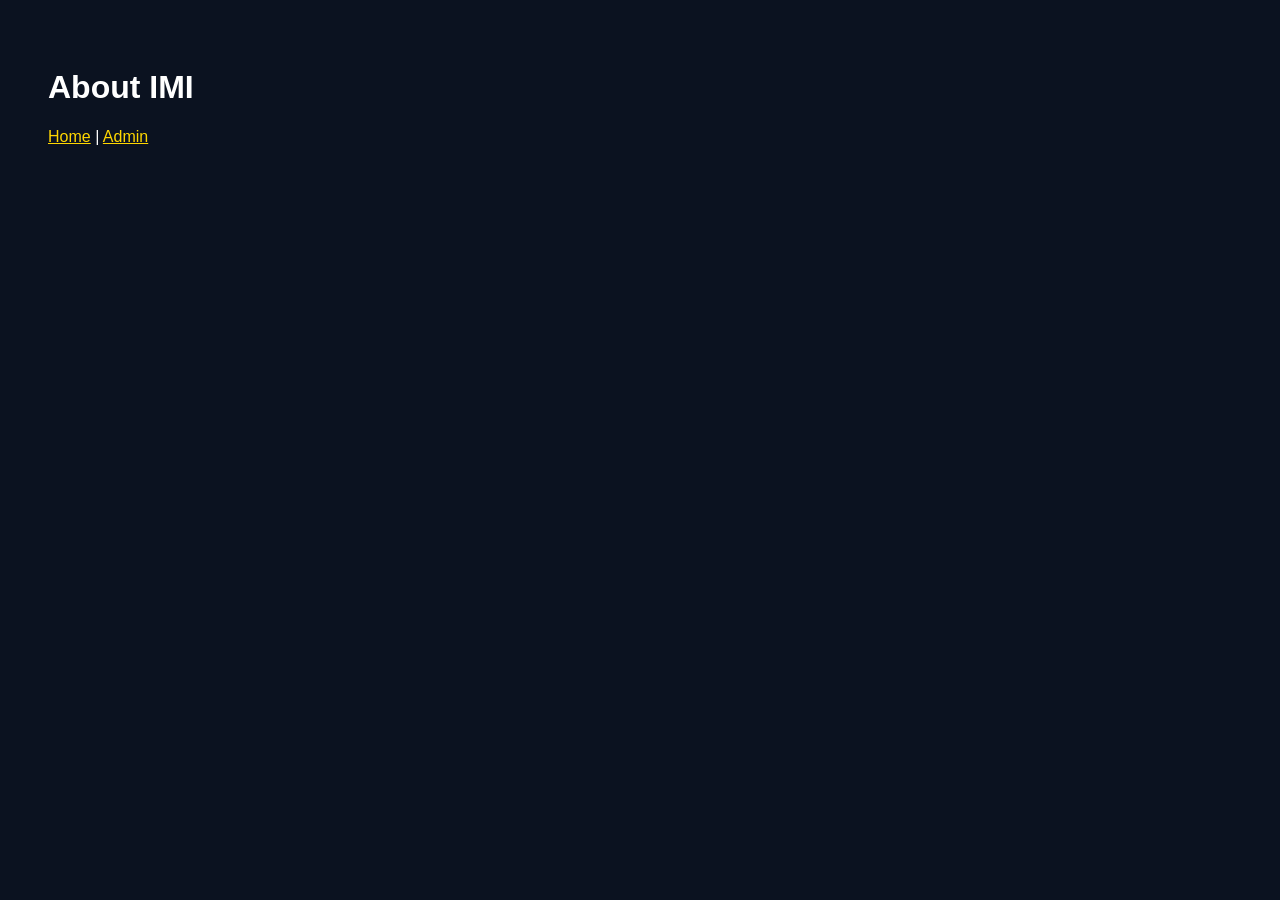
==== about.html @ 40c98ee7 "Add files via upload" ====
<!doctype html><html><head><meta charset='utf-8'/><meta name='viewport' content='width=device-width,initial-scale=1'/><title>About IMI</title></head><body style='font-family:Arial;background:#0b1220;color:#fff;padding:40px'><h1>About IMI</h1><p><a style='color:gold' href='/index.html'>Home</a> | <a style='color:gold' href='/admin/'>Admin</a></p></body></html>
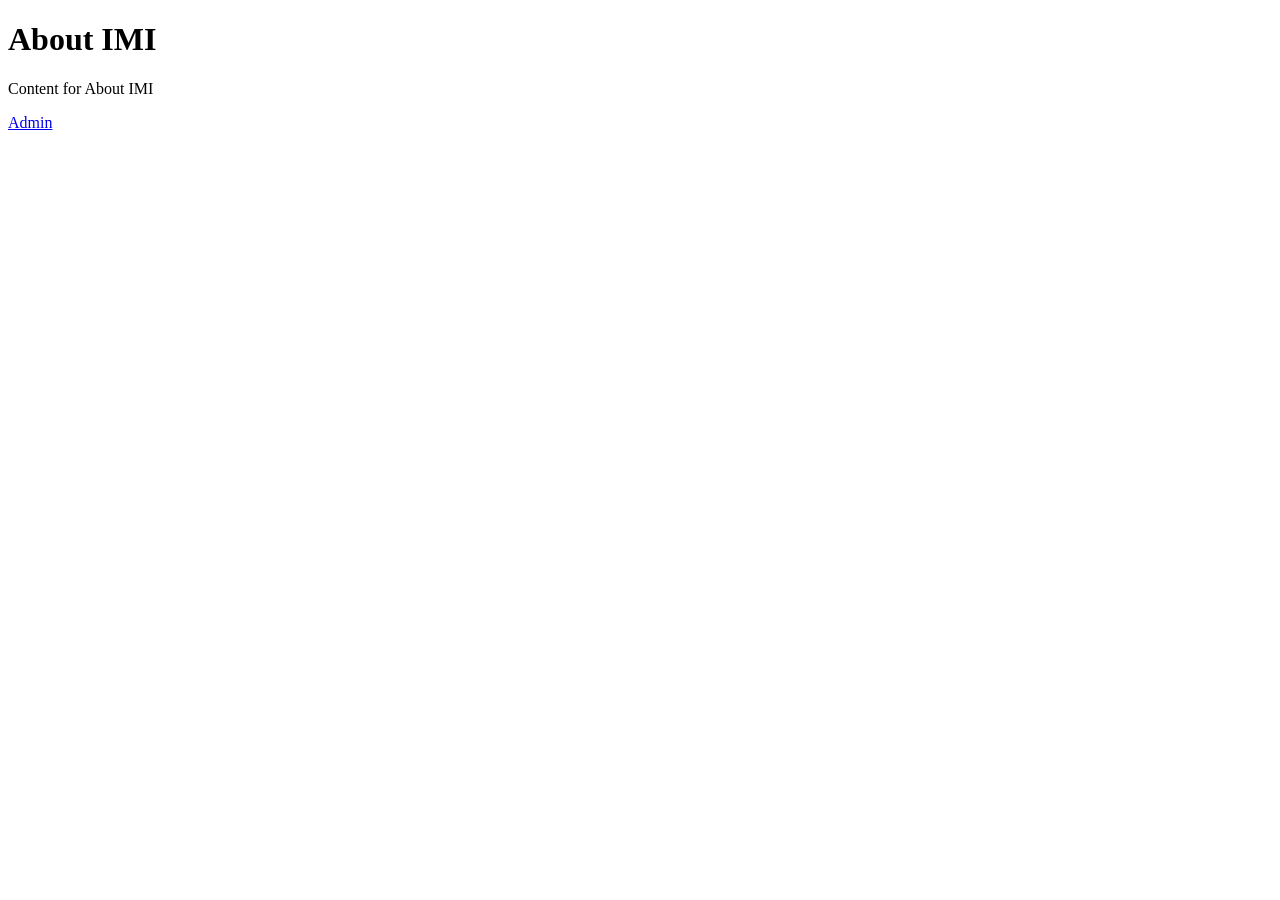
==== commit 7e4b8f18: "Add files via upload" ====
--- a/about.html
+++ b/about.html
@@ -1 +1 @@
-<!doctype html><html><head><meta charset='utf-8'/><meta name='viewport' content='width=device-width,initial-scale=1'/><title>About IMI</title></head><body style='font-family:Arial;background:#0b1220;color:#fff;padding:40px'><h1>About IMI</h1><p><a style='color:gold' href='/index.html'>Home</a> | <a style='color:gold' href='/admin/'>Admin</a></p></body></html>+<!doctype html><html><head><meta charset='utf-8'/><meta name='viewport' content='width=device-width,initial-scale=1'/><title>About IMI — IMI</title></head><body><h1>About IMI</h1><p>Content for About IMI</p><a href='/admin/'>Admin</a></body></html>
